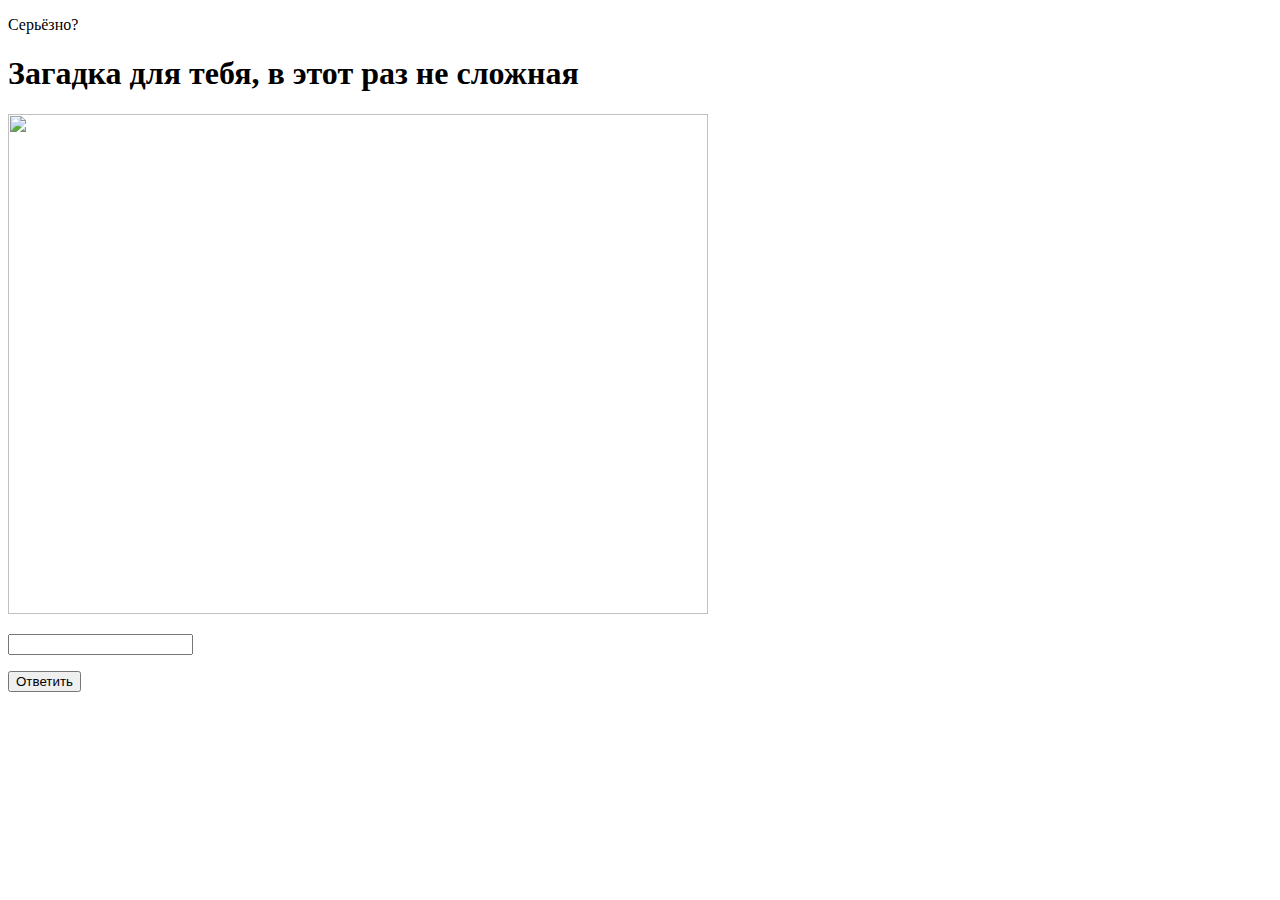
==== src/main/resources/templates/index.html @ 8a563e21 "first commit" ====
<!DOCTYPE html>
<html lang="ru" xmlns:th="https://www.thymeleaf.org">
    <head>
        <meta http-equiv="Content-Type" content="text/html"; charset="UTF-8">
        <title>For you</title>
        <link rel="stylesheet" href="css/main.css">
        <link rel="icon" type="image/x-icon" href="/image/favicon.png">
    </head>

    <body>
        <div class="container">
            <div th:if="${condition.condition}" class="error">
                <p>Серьёзно? </p>
            </div>

            <h1>Загадка для тебя, в этот раз не сложная</h1>
            <img src="image/evening.jpg" width="700" height="500">

            <div class="form_container">
                
                <form action="#" th:action="@{/}" th:object="${form}" method="post">
                    <P class="answer"><input type="text" th:field="*{answer}"></P>
                    <p><input type="submit" value="Ответить"></p>
                </form>
            </div>
        </div>
    </body>
</html>
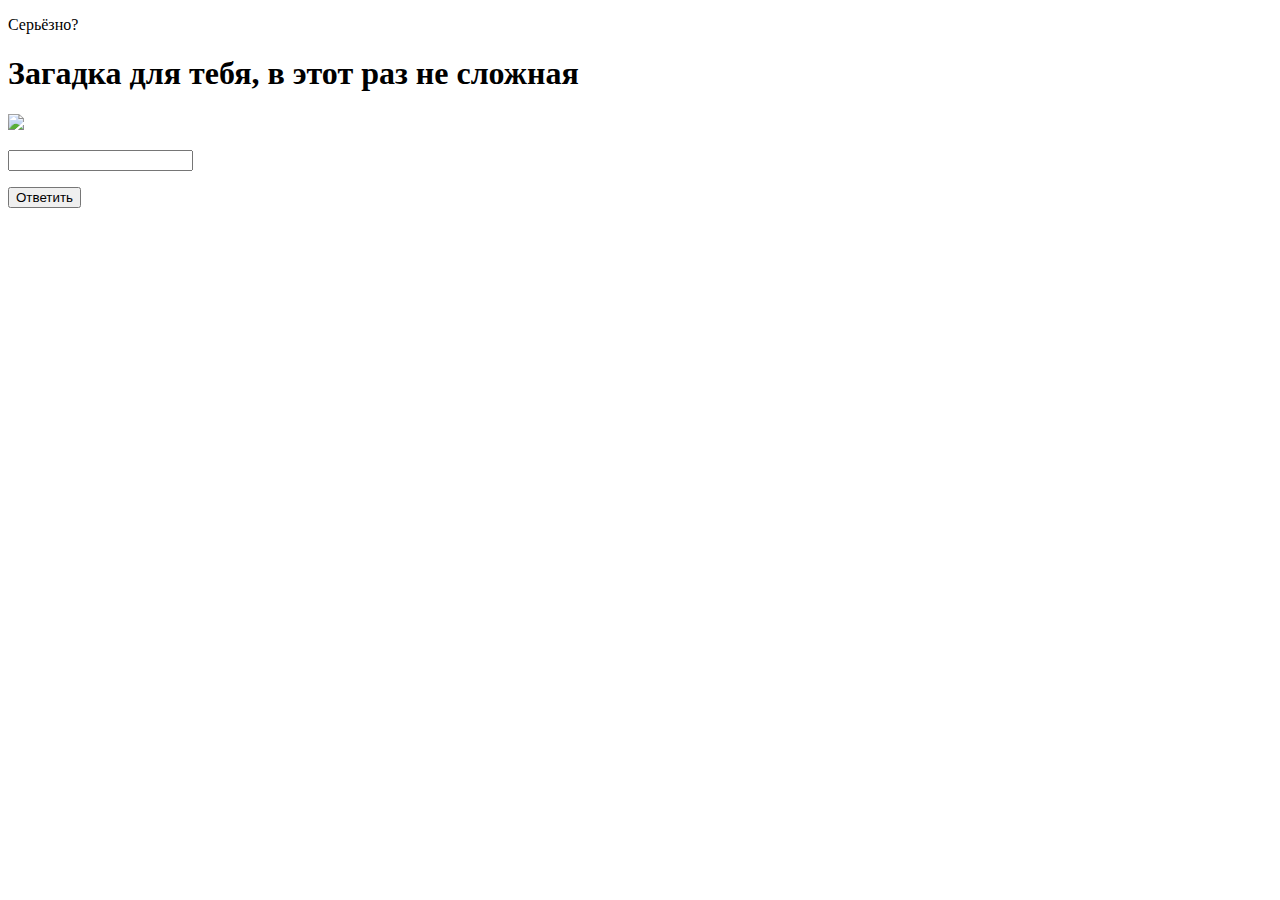
==== commit 7c9ee216: "fix1" ====
--- a/src/main/resources/templates/index.html
+++ b/src/main/resources/templates/index.html
@@ -14,7 +14,7 @@
             </div>
 
             <h1>Загадка для тебя, в этот раз не сложная</h1>
-            <img src="image/evening.jpg" width="700" height="500">
+            <img src="image/evening.jpg">
 
             <div class="form_container">
                 
